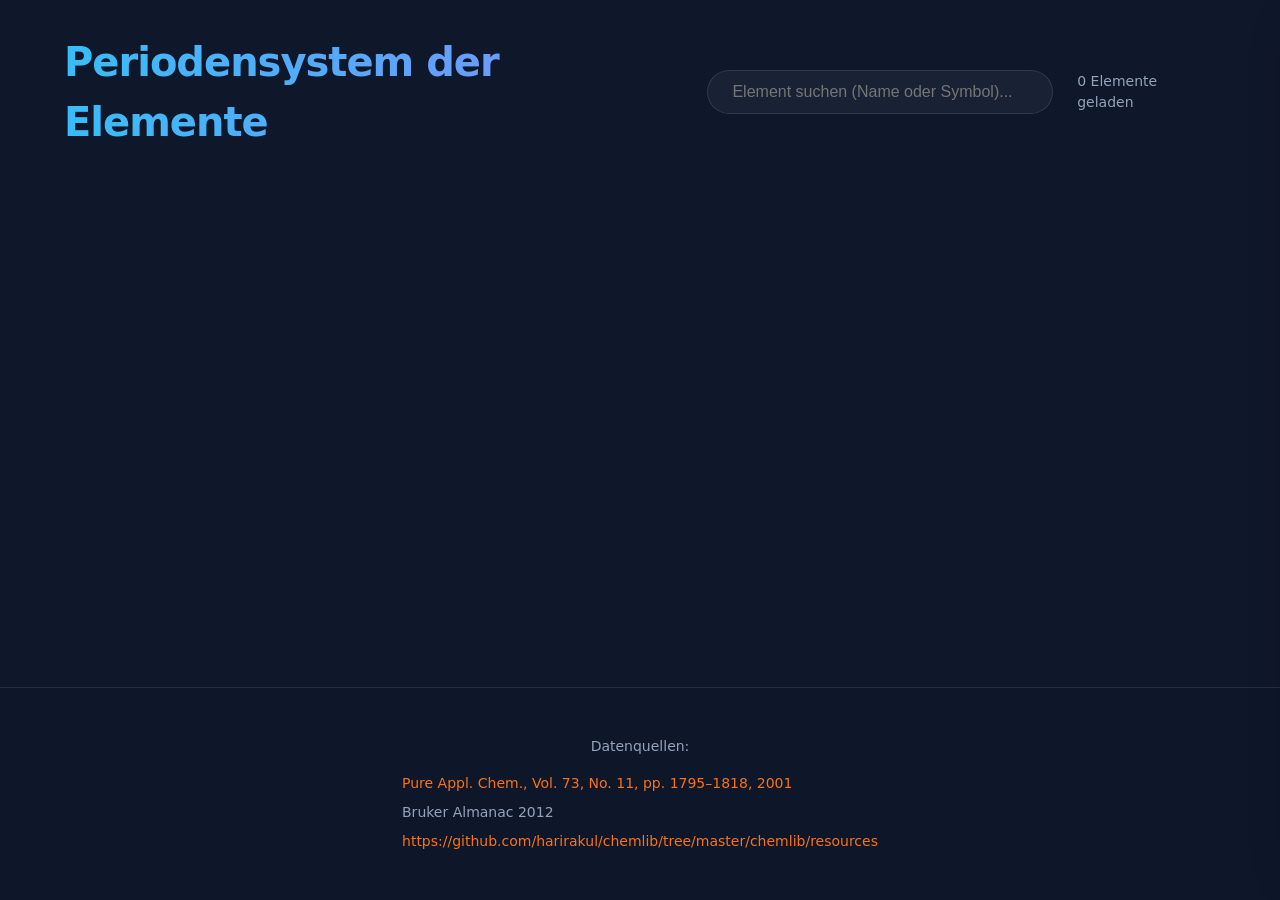
==== static/index.html @ 3d855ff7 "Start deployment 4.2. 2026" ====
<!DOCTYPE html>
<html lang="de">

<head>
    <meta charset="UTF-8">
    <meta name="viewport" content="width=device-width, initial-scale=1.0">
    <title>Interaktives Periodensystem der Elemente</title>
    <meta name="description"
        content="Ein interaktives Periodensystem der Elemente, basierend auf aktuellen Daten aus einer Excel-Datei.">
    <link rel="stylesheet" href="style.css">
</head>

<body>
    <div id="app">
        <header>
            <div class="header-content">
                <h1>Periodensystem der Elemente</h1>
                <div class="controls">
                    <input type="text" id="element-search" placeholder="Element suchen (Name oder Symbol)...">
                    <div class="stats">
                        <span id="element-count">0</span> Elemente geladen
                    </div>
                </div>
            </div>
        </header>

        <main>
            <div id="ptable-grid" class="periodic-grid">
                <!-- Elements will be generated dynamically -->
            </div>

            <aside id="details-panel" class="hidden">
                <button id="close-details">&times;</button>
                <div class="details-content">
                    <div class="element-header">
                        <div class="atomic-number" id="detail-atomnummer"></div>
                        <div class="symbol" id="detail-symbol"></div>
                        <div class="name" id="detail-name"></div>
                    </div>
                    <div class="properties-grid" id="properties-grid">
                        <!-- Properties will be injected here -->
                    </div>
                </div>
            </aside>
        </main>

        <footer>
            <p>Datenquellen:</p>
            <ul>
                <li><a href="https://publications.iupac.org/pac/2001/pdf/7311x1795.pdf">Pure Appl. Chem., Vol. 73, No.
                        11, pp. 1795–1818, 2001</a></li>
                <li>Bruker Almanac 2012</li>
                <li><a
                        href="https://github.com/harirakul/chemlib/tree/master/chemlib/resources">https://github.com/harirakul/chemlib/tree/master/chemlib/resources</a>
                </li>
            </ul>
        </footer>
    </div>

    <script src="script.js"></script>
</body>

</html>
---- static/style.css ----
:root {
    --bg-color: #0f172a;
    --card-bg: rgba(30, 41, 59, 0.7);
    --panel-bg: rgba(15, 23, 42, 0.9);
    --text-primary: #f8fafc;
    --text-secondary: #94a3b8;
    --accent-color: #38bdf8;
    --border-color: rgba(255, 255, 255, 0.1);
    --glass-blur: 12px;
    --transition-speed: 0.3s;
}

* {
    box-sizing: border-box;
    margin: 0;
    padding: 0;
}

body {
    font-family: system-ui, -apple-system, "Segoe UI", Roboto, "Helvetica Neue", Arial, sans-serif;
    background-color: var(--bg-color);
    color: var(--text-primary);
    line-height: 1.5;
    overflow-x: hidden;
}

#app {
    display: flex;
    flex-direction: column;
    min-height: 100vh;
}

header {
    padding: 2rem 4rem;
    background: linear-gradient(180deg, rgba(15, 23, 42, 1) 0%, rgba(15, 23, 42, 0) 100%);
    z-index: 10;
}

.header-content {
    display: flex;
    justify-content: space-between;
    align-items: center;
    max-width: 1600px;
    margin: 0 auto;
}

h1 {
    font-size: 2.5rem;
    font-weight: 700;
    letter-spacing: -0.025em;
    background: linear-gradient(to right, #38bdf8, #818cf8);
    -webkit-background-clip: text;
    background-clip: text;
    -webkit-text-fill-color: transparent;
}

.controls {
    display: flex;
    align-items: center;
    gap: 1.5rem;
}

#element-search {
    background: var(--card-bg);
    border: 1px solid var(--border-color);
    color: var(--text-primary);
    padding: 0.75rem 1.5rem;
    border-radius: 9999px;
    width: 350px;
    font-size: 1rem;
    outline: none;
    transition: all var(--transition-speed);
    backdrop-filter: blur(var(--glass-blur));
}

#element-search:focus {
    border-color: var(--accent-color);
    box-shadow: 0 0 0 4px rgba(56, 189, 248, 0.2);
}

.stats {
    font-size: 0.875rem;
    color: var(--text-secondary);
}

main {
    flex: 1;
    position: relative;
    padding: 0 2rem;
    display: flex;
    justify-content: center;
    align-items: flex-start;
}

#ptable-grid {
    display: grid;
    grid-template-columns: repeat(18, 1fr);
    grid-auto-rows: minmax(80px, auto);
    gap: 8px;
    margin: 2rem auto;
    width: 100%;
    max-width: 1400px;
}

.grid-label {
    display: flex;
    justify-content: center;
    align-items: center;
    font-size: 0.8rem;
    color: var(--text-secondary);
    font-weight: 600;
    padding-bottom: 5px;
}

.element-card {
    background: var(--card-bg);
    border: 1px solid var(--border-color);
    border-radius: 8px;
    padding: 10px;
    display: flex;
    flex-direction: column;
    justify-content: space-between;
    transition: all var(--transition-speed) ease;
    cursor: pointer;
    backdrop-filter: blur(var(--glass-blur));
}

.element-card:hover {
    transform: translateY(-5px);
    border-color: var(--accent-color);
    box-shadow: 0 10px 20px rgba(0, 0, 0, 0.3);
    z-index: 10;
}

.element-card .atomic-num {
    font-size: 0.75rem;
    color: var(--text-secondary);
}

.element-card .symbol {
    font-size: 1.5rem;
    font-weight: 700;
    text-align: center;
}

.element-card .name {
    font-size: 0.7rem;
    text-align: center;
    color: var(--text-secondary);
    overflow: hidden;
    text-overflow: ellipsis;
}

.isotope-badge {
    position: absolute;
    top: 5px;
    right: 5px;
    font-size: 0.6rem;
    background: var(--accent-color);
    color: var(--bg-color);
    padding: 1px 4px;
    border-radius: 4px;
    font-weight: 700;
}

/* Colors */
.element-card.type-metall {
    background: rgba(14, 165, 233, 0.2);
    border-color: #38bdf8;
}

.element-card.type-nichtmetall {
    background: rgba(239, 68, 68, 0.2);
    border-color: #f87171;
}

.element-card.type-halbmetall {
    background: rgba(34, 197, 94, 0.2);
    border-color: #4ade80;
}

.element-card.type-metall .symbol {
    color: #7dd3fc;
}

.element-card.type-nichtmetall .symbol {
    color: #fca5a5;
}

.element-card.type-halbmetall .symbol {
    color: #86efac;
}

/* Details Panel */
#details-panel {
    position: fixed;
    top: 2rem;
    right: 2rem;
    bottom: 2rem;
    width: 400px;
    background: var(--panel-bg);
    backdrop-filter: blur(var(--glass-blur));
    border: 1px solid var(--border-color);
    border-radius: 1.5rem;
    z-index: 100;
    padding: 2.5rem;
    box-shadow: -20px 0 50px rgba(0, 0, 0, 0.5);
    transition: transform var(--transition-speed) ease;
    overflow-y: auto;
}

#details-panel.hidden {
    transform: translateX(120%);
}

#close-details {
    position: absolute;
    top: 1rem;
    right: 1.5rem;
    background: none;
    border: none;
    color: var(--text-secondary);
    font-size: 2rem;
    cursor: pointer;
}

.element-header {
    text-align: center;
    margin-bottom: 2.5rem;
}

.atomic-number {
    font-size: 1.5rem;
    font-weight: 300;
    color: var(--text-secondary);
}

.symbol {
    font-size: 5rem;
    font-weight: 700;
    margin: 0.5rem 0;
    color: var(--accent-color);
}

.name {
    font-size: 2rem;
    font-weight: 600;
}

.properties-grid {
    display: grid;
    grid-template-columns: 1fr;
    gap: 1.5rem;
}

.property-item {
    background: rgba(255, 255, 255, 0.03);
    padding: 1rem;
    border-radius: 0.75rem;
    border: 1px solid rgba(255, 255, 255, 0.05);
}

.property-label {
    font-size: 0.75rem;
    letter-spacing: 0.05em;
    color: var(--text-secondary);
    margin-bottom: 0.25rem;
}

.property-value {
    font-size: 1.125rem;
    font-weight: 500;
}

/* NMR Styles */
.nmr-section {
    margin-top: 2rem;
    border-top: 1px solid var(--border-color);
    padding-top: 1.5rem;
}

.nmr-section h3 {
    font-size: 1.25rem;
    margin-bottom: 1rem;
    color: var(--accent-color);
}

.nmr-grid {
    display: grid;
    gap: 1rem;
}

.nmr-isotope-card {
    background: rgba(255, 255, 255, 0.03);
    border: 1px solid rgba(255, 255, 255, 0.1);
    border-radius: 0.75rem;
    padding: 1rem;
}

.nmr-isotope-header {
    font-size: 1.125rem;
    font-weight: 700;
    margin-bottom: 0.75rem;
    border-bottom: 1px solid rgba(255, 255, 255, 0.05);
    padding-bottom: 0.5rem;
    color: var(--accent-color);
}

.nmr-props {
    display: grid;
    grid-template-columns: 1fr 1fr;
    gap: 0.75rem;
}

footer {
    padding: 3rem 2rem;
    text-align: center;
    color: var(--text-secondary);
    font-size: 0.875rem;
    border-top: 1px solid var(--border-color);
    background: rgba(15, 23, 42, 0.5);
}

footer p {
    margin-bottom: 1rem;
}

footer ul {
    list-style: none;
    padding: 0;
    display: inline-flex;
    flex-direction: column;
    gap: 0.5rem;
    text-align: left;
}

footer a {
    color: #f97316;
    text-decoration: none;
    transition: all var(--transition-speed);
    border-bottom: 1px solid transparent;
}

footer a:hover {
    color: #fdba74;
    border-bottom-color: #fdba74;
}

/* Highlight search matches */
.search-highlight .cell {
    stroke: #fbbf24 !important;
    stroke-width: 3 !important;
    filter: drop-shadow(0 0 5px #fbbf24);
}

.dimmed,
.category-dimmed {
    opacity: 0.15;
    filter: grayscale(0.5);
}

.category-highlight .cell {
    stroke: var(--accent-color) !important;
    stroke-width: 3 !important;
    filter: drop-shadow(0 0 8px var(--accent-color));
}
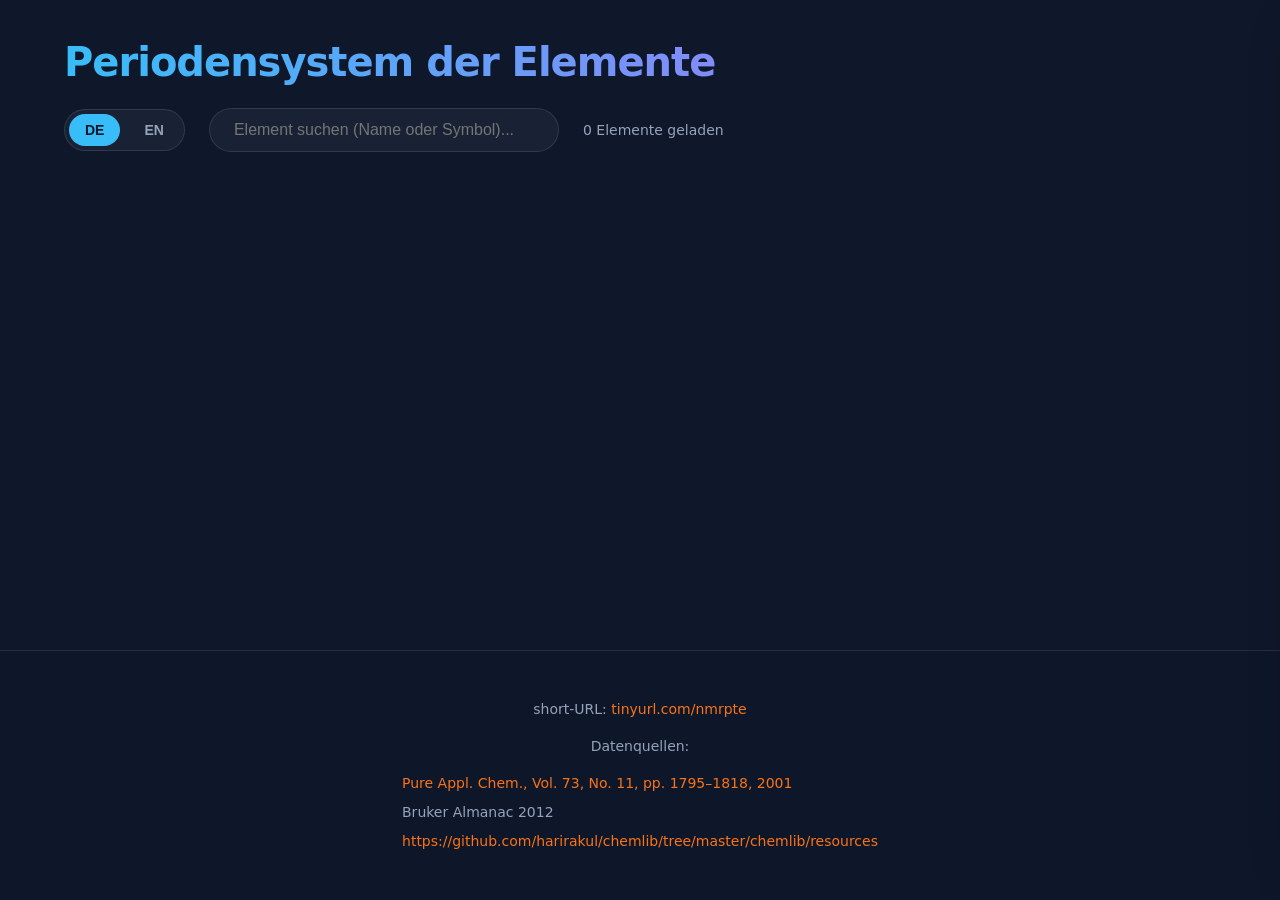
==== commit 82ef07b2: "dual language zweisprachigkeit" ====
--- a/static/index.html
+++ b/static/index.html
@@ -16,9 +16,14 @@
             <div class="header-content">
                 <h1>Periodensystem der Elemente</h1>
                 <div class="controls">
-                    <input type="text" id="element-search" placeholder="Element suchen (Name oder Symbol)...">
+                    <div class="lang-switcher">
+                        <button class="lang-btn active" data-lang="de">DE</button>
+                        <button class="lang-btn" data-lang="en">EN</button>
+                    </div>
+                    <input type="text" id="element-search" placeholder="Element suchen (Name oder Symbol)..."
+                        data-i18n-placeholder="search_placeholder">
                     <div class="stats">
-                        <span id="element-count">0</span> Elemente geladen
+                        <span id="element-count">0</span> <span data-i18n="elements_loaded">Elemente geladen</span>
                     </div>
                 </div>
             </div>
@@ -45,6 +50,7 @@
         </main>
 
         <footer>
+            <p>short-URL: <a href="https://tinyurl.com/nmrpte">tinyurl.com/nmrpte</a></p>
             <p>Datenquellen:</p>
             <ul>
                 <li><a href="https://publications.iupac.org/pac/2001/pdf/7311x1795.pdf">Pure Appl. Chem., Vol. 73, No.
--- a/static/style.css
+++ b/static/style.css
@@ -42,6 +42,8 @@
     align-items: center;
     max-width: 1600px;
     margin: 0 auto;
+    flex-wrap: wrap;
+    gap: 1rem;
 }
 
 h1 {
@@ -58,6 +60,7 @@
     display: flex;
     align-items: center;
     gap: 1.5rem;
+    flex-wrap: wrap;
 }
 
 #element-search {
@@ -83,12 +86,45 @@
     color: var(--text-secondary);
 }
 
+.lang-switcher {
+    display: flex;
+    gap: 0.5rem;
+    background: var(--card-bg);
+    padding: 0.25rem;
+    border-radius: 9999px;
+    border: 1px solid var(--border-color);
+}
+
+.lang-btn {
+    background: none;
+    border: none;
+    color: var(--text-secondary);
+    padding: 0.5rem 1rem;
+    border-radius: 9999px;
+    cursor: pointer;
+    font-size: 0.875rem;
+    font-weight: 600;
+    transition: all var(--transition-speed);
+}
+
+.lang-btn.active {
+    background: var(--accent-color);
+    color: var(--bg-color);
+}
+
+.lang-btn:hover:not(.active) {
+    color: var(--text-primary);
+    background: rgba(255, 255, 255, 0.05);
+}
+
 main {
     flex: 1;
     position: relative;
-    padding: 0 2rem;
-    display: flex;
-    justify-content: center;
+    padding: 0 4rem;
+    /* Increased side padding */
+    display: flex;
+    justify-content: flex-start;
+    /* Shifted from center to left */
     align-items: flex-start;
 }
 
@@ -97,7 +133,8 @@
     grid-template-columns: repeat(18, 1fr);
     grid-auto-rows: minmax(80px, auto);
     gap: 8px;
-    margin: 2rem auto;
+    margin: 2.5rem 0;
+    /* Removed 'auto' to keep it left-aligned */
     width: 100%;
     max-width: 1400px;
 }
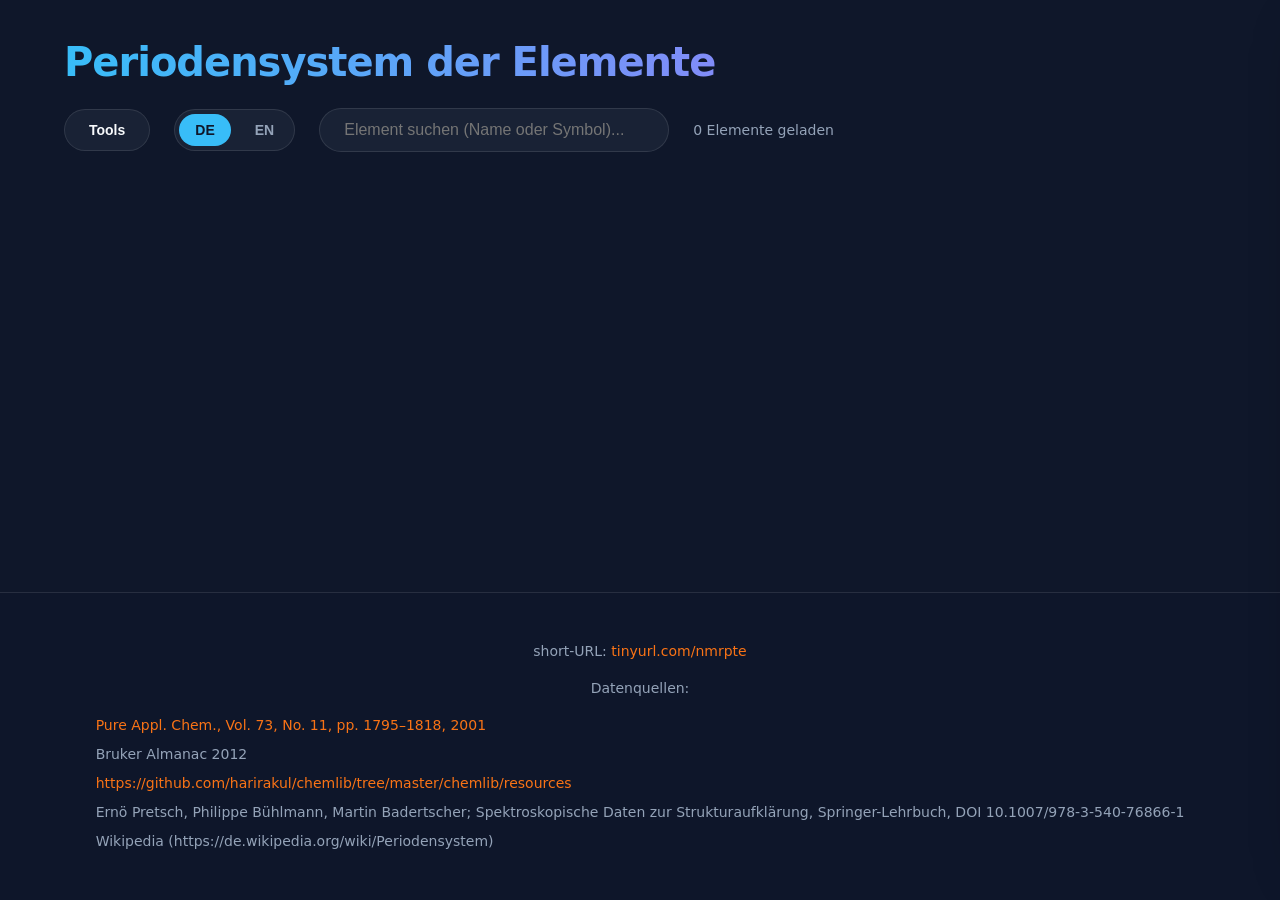
==== commit 1d7dbd01: "extension of functions 2 tools added" ====
--- a/static/index.html
+++ b/static/index.html
@@ -4,9 +4,13 @@
 <head>
     <meta charset="UTF-8">
     <meta name="viewport" content="width=device-width, initial-scale=1.0">
-    <title>Interaktives Periodensystem der Elemente</title>
+    <title>Interaktives Periodensystem & NMR-Daten</title>
     <meta name="description"
-        content="Ein interaktives Periodensystem der Elemente, basierend auf aktuellen Daten aus einer Excel-Datei.">
+        content="Interaktives Periodensystem der Elemente mit detaillierten NMR-Isotopendaten, Atomgewichten und chemischen Eigenschaften.">
+    <meta property="og:title" content="Interaktives Periodensystem & NMR-Daten">
+    <meta property="og:description" content="Detaillierte Element-Informationen und NMR-Isotopendaten auf einen Blick.">
+    <meta property="og:type" content="website">
+    <meta property="og:url" content="/">
     <link rel="stylesheet" href="style.css">
 </head>
 
@@ -16,6 +20,15 @@
             <div class="header-content">
                 <h1>Periodensystem der Elemente</h1>
                 <div class="controls">
+                    <div class="nav-menu">
+                        <div class="dropdown">
+                            <button class="dropbtn" data-i18n="tools">Tools</button>
+                            <div class="dropdown-content">
+                                <a href="molar_mass.html" data-i18n="molar_mass">Molmassenrechner</a>
+                                <a href="isotopes.html" data-i18n="isotope_pattern">Isotopenmuster</a>
+                            </div>
+                        </div>
+                    </div>
                     <div class="lang-switcher">
                         <button class="lang-btn active" data-lang="de">DE</button>
                         <button class="lang-btn" data-lang="en">EN</button>
@@ -59,6 +72,9 @@
                 <li><a
                         href="https://github.com/harirakul/chemlib/tree/master/chemlib/resources">https://github.com/harirakul/chemlib/tree/master/chemlib/resources</a>
                 </li>
+                <li>Ernö Pretsch, Philippe Bühlmann, Martin Badertscher; Spektroskopische Daten zur Strukturaufklärung,
+                    Springer-Lehrbuch, DOI 10.1007/978-3-540-76866-1
+                <li>Wikipedia (https://de.wikipedia.org/wiki/Periodensystem)</li>
             </ul>
         </footer>
     </div>
--- a/static/style.css
+++ b/static/style.css
@@ -117,6 +117,95 @@
     background: rgba(255, 255, 255, 0.05);
 }
 
+.nav-menu {
+    display: flex;
+    align-items: center;
+}
+
+.dropdown {
+    position: relative;
+    display: inline-block;
+}
+
+.dropbtn {
+    background: var(--card-bg);
+    color: var(--text-primary);
+    padding: 0.75rem 1.5rem;
+    font-size: 0.875rem;
+    font-weight: 600;
+    border: 1px solid var(--border-color);
+    border-radius: 9999px;
+    cursor: pointer;
+    transition: all var(--transition-speed);
+    backdrop-filter: blur(var(--glass-blur));
+}
+
+.dropdown:hover .dropbtn {
+    border-color: var(--accent-color);
+    background: rgba(255, 255, 255, 0.05);
+}
+
+.dropdown-content {
+    display: none;
+    position: absolute;
+    top: calc(100% + 10px);
+    right: 0;
+    background: var(--panel-bg);
+    min-width: 200px;
+    box-shadow: 0 10px 30px rgba(0, 0, 0, 0.4);
+    border-radius: 1rem;
+    border: 1px solid var(--border-color);
+    backdrop-filter: blur(var(--glass-blur));
+    z-index: 1000;
+    overflow: visible;
+    /* Changed from hidden to show the bridge */
+    padding: 0.5rem;
+}
+
+/* Bridge to keep hover active */
+.dropdown-content::before {
+    content: '';
+    position: absolute;
+    top: -15px;
+    /* Cover the gap + some buffer */
+    left: 0;
+    right: 0;
+    height: 15px;
+    background: transparent;
+}
+
+.dropdown-content a {
+    color: var(--text-primary);
+    padding: 0.75rem 1rem;
+    text-decoration: none;
+    display: block;
+    border-radius: 0.5rem;
+    font-size: 0.875rem;
+    transition: all 0.2s;
+}
+
+.dropdown-content a:hover {
+    background: var(--accent-color);
+    color: var(--bg-color);
+}
+
+.dropdown:hover .dropdown-content {
+    display: block;
+    animation: fadeInDown 0.3s ease;
+}
+
+@keyframes fadeInDown {
+    from {
+        opacity: 0;
+        transform: translateY(-10px);
+    }
+
+    to {
+        opacity: 1;
+        transform: translateY(0);
+    }
+}
+
 main {
     flex: 1;
     position: relative;
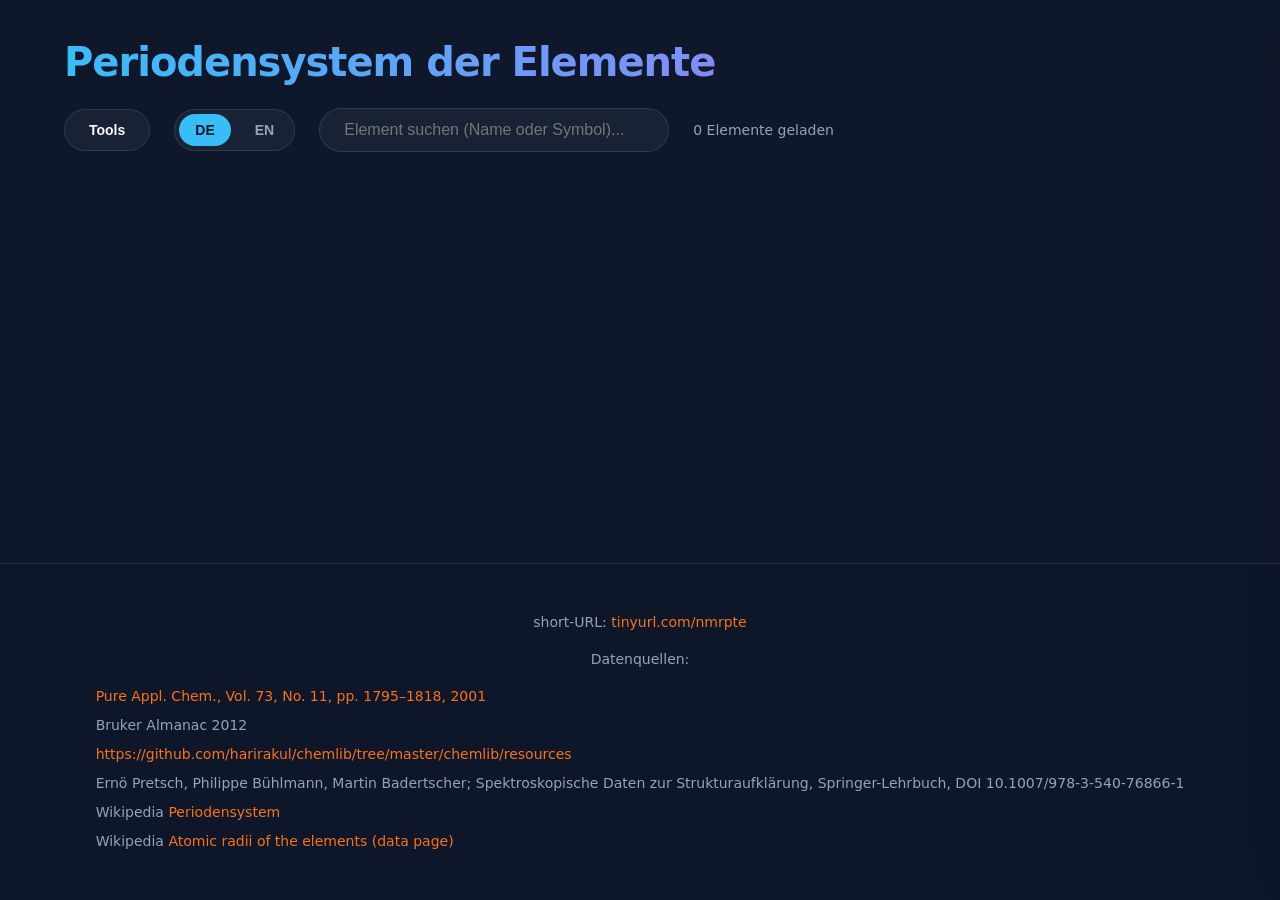
==== commit 0799b140: "update update 4. Apriil" ====
--- a/static/index.html
+++ b/static/index.html
@@ -74,7 +74,9 @@
                 </li>
                 <li>Ernö Pretsch, Philippe Bühlmann, Martin Badertscher; Spektroskopische Daten zur Strukturaufklärung,
                     Springer-Lehrbuch, DOI 10.1007/978-3-540-76866-1
-                <li>Wikipedia (https://de.wikipedia.org/wiki/Periodensystem)</li>
+                <li>Wikipedia <a href="https://de.wikipedia.org/wiki/Periodensystem">Periodensystem</a></li>
+                <li>Wikipedia <a href="https://en.wikipedia.org/wiki/Atomic_radii_of_the_elements_(data_page)">Atomic
+                        radii of the elements (data page)</a></li>
             </ul>
         </footer>
     </div>
--- a/static/style.css
+++ b/static/style.css
@@ -379,6 +379,20 @@
     gap: 1.5rem;
 }
 
+.properties-grid-dynamic {
+    display: grid;
+    grid-template-columns: 1fr 1fr;
+    gap: 1rem;
+}
+
+.property-section h3 {
+    font-size: 1.25rem;
+    margin-bottom: 1rem;
+    color: var(--accent-color);
+    border-bottom: 1px solid rgba(255, 255, 255, 0.1);
+    padding-bottom: 0.5rem;
+}
+
 .property-item {
     background: rgba(255, 255, 255, 0.03);
     padding: 1rem;
